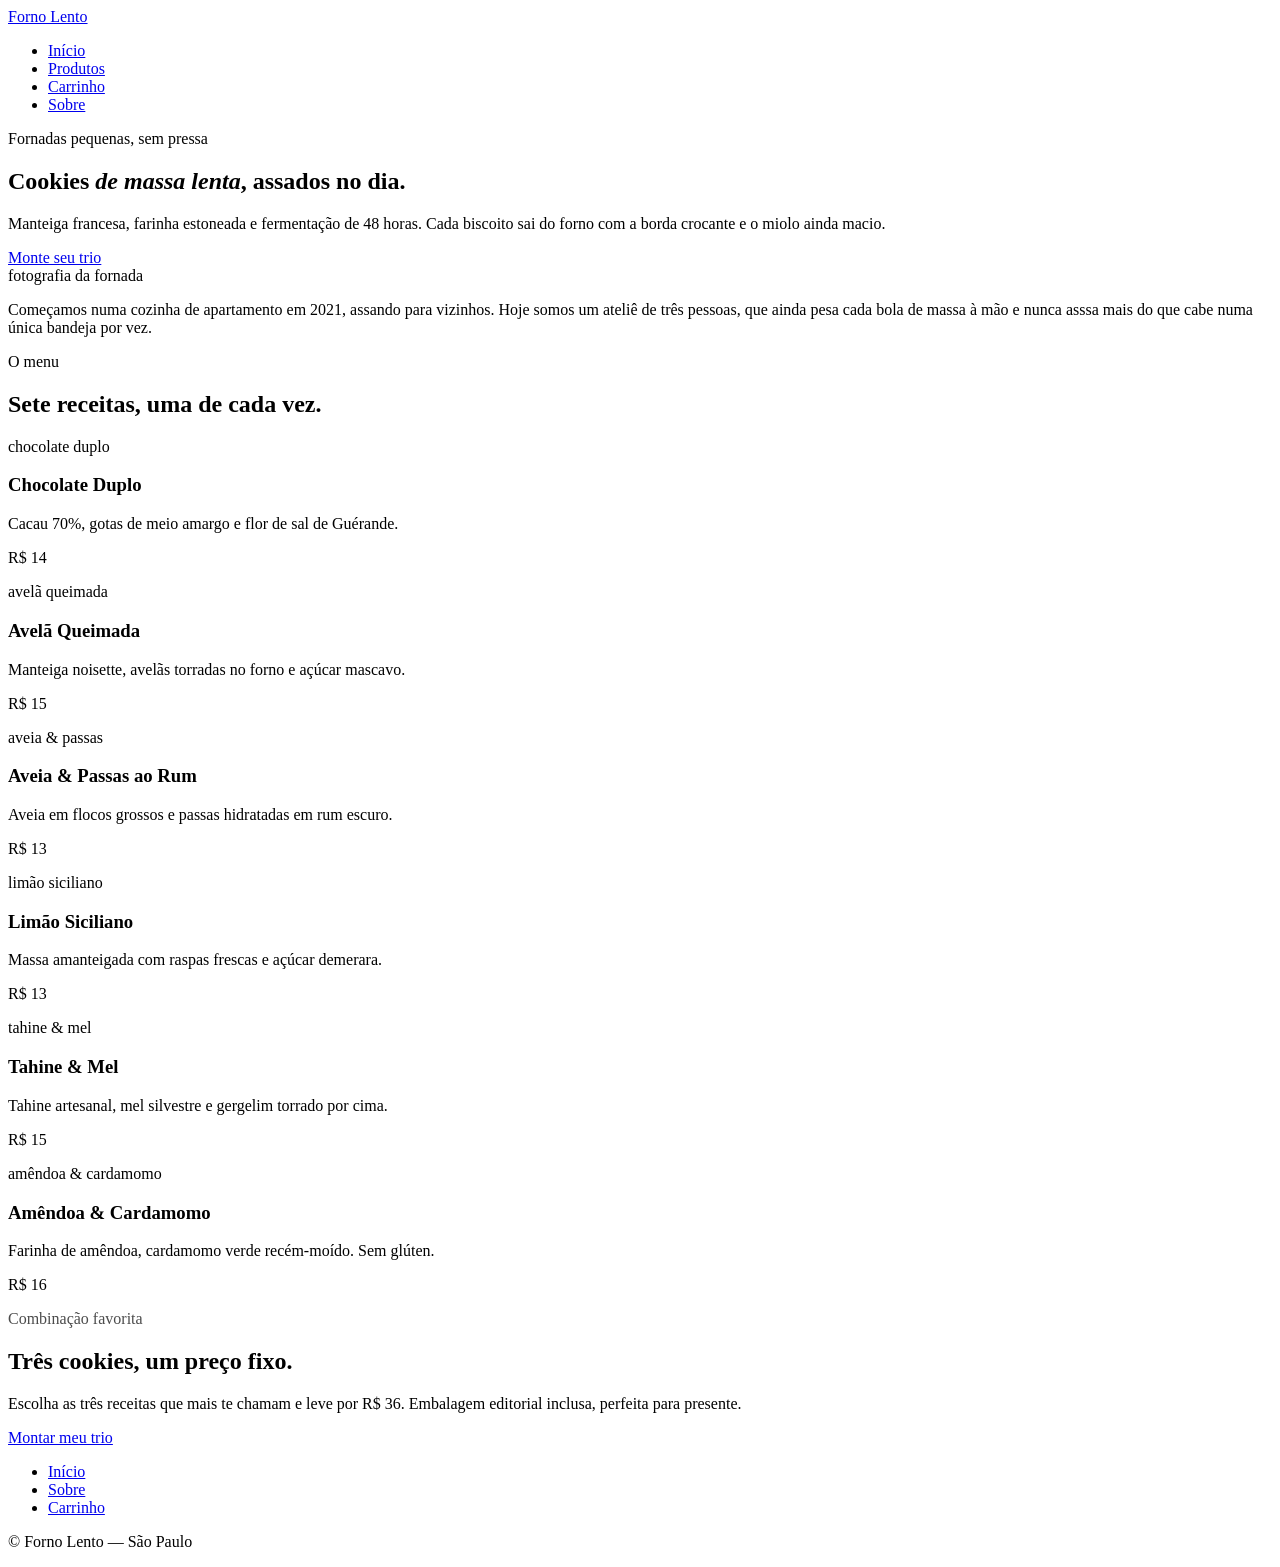
==== public/index.html @ 7e16c99e "Changes Co-authored-by: GDLOL4775 <159467509+GDLOL4775@users.noreply.github.com>" ====
<!doctype html>
<html lang="pt-BR">
<head>
  <meta charset="utf-8" />
  <meta name="viewport" content="width=device-width, initial-scale=1" />
  <title>Forno Lento — Cookies artesanais assados sob encomenda</title>
  <meta name="description" content="Cookies artesanais de massa lenta, assados em pequenas fornadas. Monte seu trio ou escolha do nosso menu editorial." />
  <link rel="preconnect" href="https://fonts.googleapis.com" />
  <link rel="preconnect" href="https://fonts.gstatic.com" crossorigin />
  <link href="https://fonts.googleapis.com/css2?family=Lora:ital,wght@0,400;0,500;1,400&family=Playfair+Display:ital,wght@0,400;0,500;1,400;1,500&display=swap" rel="stylesheet" />
  <link rel="stylesheet" href="/css/style.css" />
</head>
<body>
  <header class="site-header">
    <div class="container">
      <a href="/index.html" class="brand">Forno Lento</a>
      <nav class="main-nav" aria-label="Principal">
        <ul>
          <li><a href="/index.html">Início</a></li>
          <li><a href="/index.html#produtos">Produtos</a></li>
          <li><a href="/carrinho.html">Carrinho</a></li>
          <li><a href="/sobre.html">Sobre</a></li>
        </ul>
      </nav>
    </div>
  </header>

  <main>
    <section class="hero">
      <div class="container hero-grid">
        <div>
          <span class="section-eyebrow">Fornadas pequenas, sem pressa</span>
          <h1>Cookies <em>de massa lenta</em>, assados no dia.</h1>
          <p class="lede">Manteiga francesa, farinha estoneada e fermentação de 48 horas. Cada biscoito sai do forno com a borda crocante e o miolo ainda macio.</p>
          <a class="btn" href="/trio.html">Monte seu trio</a>
        </div>
        <div class="hero-image" aria-hidden="true">fotografia da fornada</div>
      </div>
    </section>

    <section class="story">
      <div class="container">
        <p>Começamos numa cozinha de apartamento em 2021, assando para vizinhos. Hoje somos um ateliê de três pessoas, que ainda pesa cada bola de massa à mão e nunca asssa mais do que cabe numa única bandeja por vez.</p>
      </div>
    </section>

    <section id="produtos">
      <div class="container">
        <header class="section-head">
          <span class="section-eyebrow">O menu</span>
          <h2>Sete receitas, uma de cada vez.</h2>
        </header>
        <div class="products-grid">
          <article class="product">
            <div class="product-image" aria-hidden="true">chocolate duplo</div>
            <h3>Chocolate Duplo</h3>
            <p class="desc">Cacau 70%, gotas de meio amargo e flor de sal de Guérande.</p>
            <p class="price">R$ 14</p>
          </article>
          <article class="product">
            <div class="product-image" aria-hidden="true">avelã queimada</div>
            <h3>Avelã Queimada</h3>
            <p class="desc">Manteiga noisette, avelãs torradas no forno e açúcar mascavo.</p>
            <p class="price">R$ 15</p>
          </article>
          <article class="product">
            <div class="product-image" aria-hidden="true">aveia & passas</div>
            <h3>Aveia & Passas ao Rum</h3>
            <p class="desc">Aveia em flocos grossos e passas hidratadas em rum escuro.</p>
            <p class="price">R$ 13</p>
          </article>
          <article class="product">
            <div class="product-image" aria-hidden="true">limão siciliano</div>
            <h3>Limão Siciliano</h3>
            <p class="desc">Massa amanteigada com raspas frescas e açúcar demerara.</p>
            <p class="price">R$ 13</p>
          </article>
          <article class="product">
            <div class="product-image" aria-hidden="true">tahine & mel</div>
            <h3>Tahine & Mel</h3>
            <p class="desc">Tahine artesanal, mel silvestre e gergelim torrado por cima.</p>
            <p class="price">R$ 15</p>
          </article>
          <article class="product">
            <div class="product-image" aria-hidden="true">amêndoa & cardamomo</div>
            <h3>Amêndoa & Cardamomo</h3>
            <p class="desc">Farinha de amêndoa, cardamomo verde recém-moído. Sem glúten.</p>
            <p class="price">R$ 16</p>
          </article>
        </div>
      </div>
    </section>

    <section class="cta-band">
      <div class="container">
        <span class="section-eyebrow" style="color:var(--cream);opacity:.7">Combinação favorita</span>
        <h2>Três cookies, um preço fixo.</h2>
        <p>Escolha as três receitas que mais te chamam e leve por R$ 36. Embalagem editorial inclusa, perfeita para presente.</p>
        <a class="btn" href="/trio.html">Montar meu trio</a>
      </div>
    </section>
  </main>

  <footer class="site-footer">
    <div class="container">
      <ul>
        <li><a href="/index.html">Início</a></li>
        <li><a href="/sobre.html">Sobre</a></li>
        <li><a href="/carrinho.html">Carrinho</a></li>
      </ul>
      <p>© Forno Lento — São Paulo</p>
    </div>
  </footer>
</body>
</html>
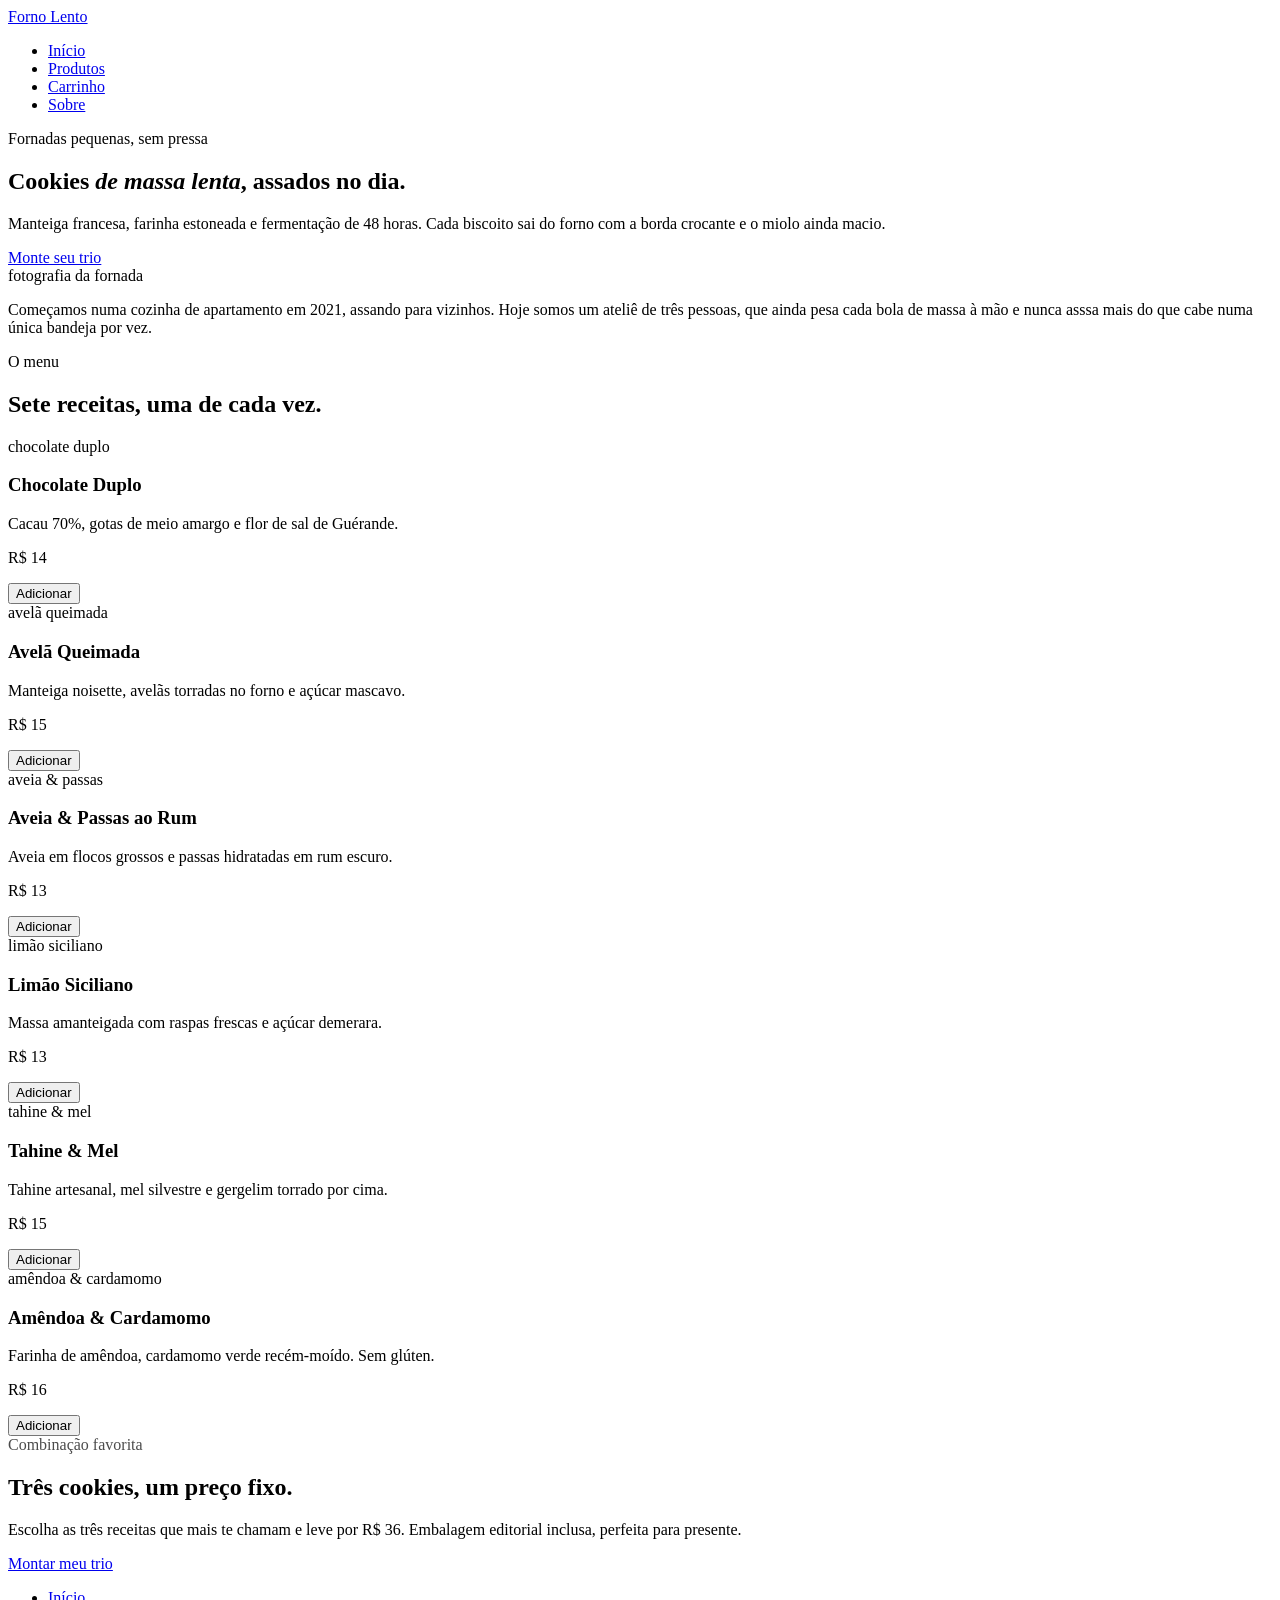
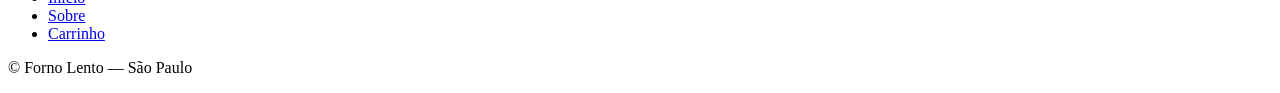
==== commit 7e62f736: "Changes Co-authored-by: GDLOL4775 <159467509+GDLOL4775@users.noreply.github.com>" ====
--- a/public/index.html
+++ b/public/index.html
@@ -9,6 +9,7 @@
   <link rel="preconnect" href="https://fonts.gstatic.com" crossorigin />
   <link href="https://fonts.googleapis.com/css2?family=Lora:ital,wght@0,400;0,500;1,400&family=Playfair+Display:ital,wght@0,400;0,500;1,400;1,500&display=swap" rel="stylesheet" />
   <link rel="stylesheet" href="/css/style.css" />
+  <script defer src="/js/app.js"></script>
 </head>
 <body>
   <header class="site-header">
@@ -18,7 +19,7 @@
         <ul>
           <li><a href="/index.html">Início</a></li>
           <li><a href="/index.html#produtos">Produtos</a></li>
-          <li><a href="/carrinho.html">Carrinho</a></li>
+          <li><a href="/carrinho.html">Carrinho <span data-cart-count></span></a></li>
           <li><a href="/sobre.html">Sobre</a></li>
         </ul>
       </nav>
@@ -56,36 +57,72 @@
             <h3>Chocolate Duplo</h3>
             <p class="desc">Cacau 70%, gotas de meio amargo e flor de sal de Guérande.</p>
             <p class="price">R$ 14</p>
+            <form data-add-to-cart>
+              <input type="hidden" name="id" value="chocolate-duplo" />
+              <input type="hidden" name="name" value="Chocolate Duplo" />
+              <input type="hidden" name="price" value="1400" />
+              <button type="submit" class="btn-add">Adicionar</button>
+            </form>
           </article>
           <article class="product">
             <div class="product-image" aria-hidden="true">avelã queimada</div>
             <h3>Avelã Queimada</h3>
             <p class="desc">Manteiga noisette, avelãs torradas no forno e açúcar mascavo.</p>
             <p class="price">R$ 15</p>
+            <form data-add-to-cart>
+              <input type="hidden" name="id" value="avela-queimada" />
+              <input type="hidden" name="name" value="Avelã Queimada" />
+              <input type="hidden" name="price" value="1500" />
+              <button type="submit" class="btn-add">Adicionar</button>
+            </form>
           </article>
           <article class="product">
             <div class="product-image" aria-hidden="true">aveia & passas</div>
             <h3>Aveia & Passas ao Rum</h3>
             <p class="desc">Aveia em flocos grossos e passas hidratadas em rum escuro.</p>
             <p class="price">R$ 13</p>
+            <form data-add-to-cart>
+              <input type="hidden" name="id" value="aveia-passas" />
+              <input type="hidden" name="name" value="Aveia & Passas ao Rum" />
+              <input type="hidden" name="price" value="1300" />
+              <button type="submit" class="btn-add">Adicionar</button>
+            </form>
           </article>
           <article class="product">
             <div class="product-image" aria-hidden="true">limão siciliano</div>
             <h3>Limão Siciliano</h3>
             <p class="desc">Massa amanteigada com raspas frescas e açúcar demerara.</p>
             <p class="price">R$ 13</p>
+            <form data-add-to-cart>
+              <input type="hidden" name="id" value="limao-siciliano" />
+              <input type="hidden" name="name" value="Limão Siciliano" />
+              <input type="hidden" name="price" value="1300" />
+              <button type="submit" class="btn-add">Adicionar</button>
+            </form>
           </article>
           <article class="product">
             <div class="product-image" aria-hidden="true">tahine & mel</div>
             <h3>Tahine & Mel</h3>
             <p class="desc">Tahine artesanal, mel silvestre e gergelim torrado por cima.</p>
             <p class="price">R$ 15</p>
+            <form data-add-to-cart>
+              <input type="hidden" name="id" value="tahine-mel" />
+              <input type="hidden" name="name" value="Tahine & Mel" />
+              <input type="hidden" name="price" value="1500" />
+              <button type="submit" class="btn-add">Adicionar</button>
+            </form>
           </article>
           <article class="product">
             <div class="product-image" aria-hidden="true">amêndoa & cardamomo</div>
             <h3>Amêndoa & Cardamomo</h3>
             <p class="desc">Farinha de amêndoa, cardamomo verde recém-moído. Sem glúten.</p>
             <p class="price">R$ 16</p>
+            <form data-add-to-cart>
+              <input type="hidden" name="id" value="amendoa-cardamomo" />
+              <input type="hidden" name="name" value="Amêndoa & Cardamomo" />
+              <input type="hidden" name="price" value="1600" />
+              <button type="submit" class="btn-add">Adicionar</button>
+            </form>
           </article>
         </div>
       </div>
